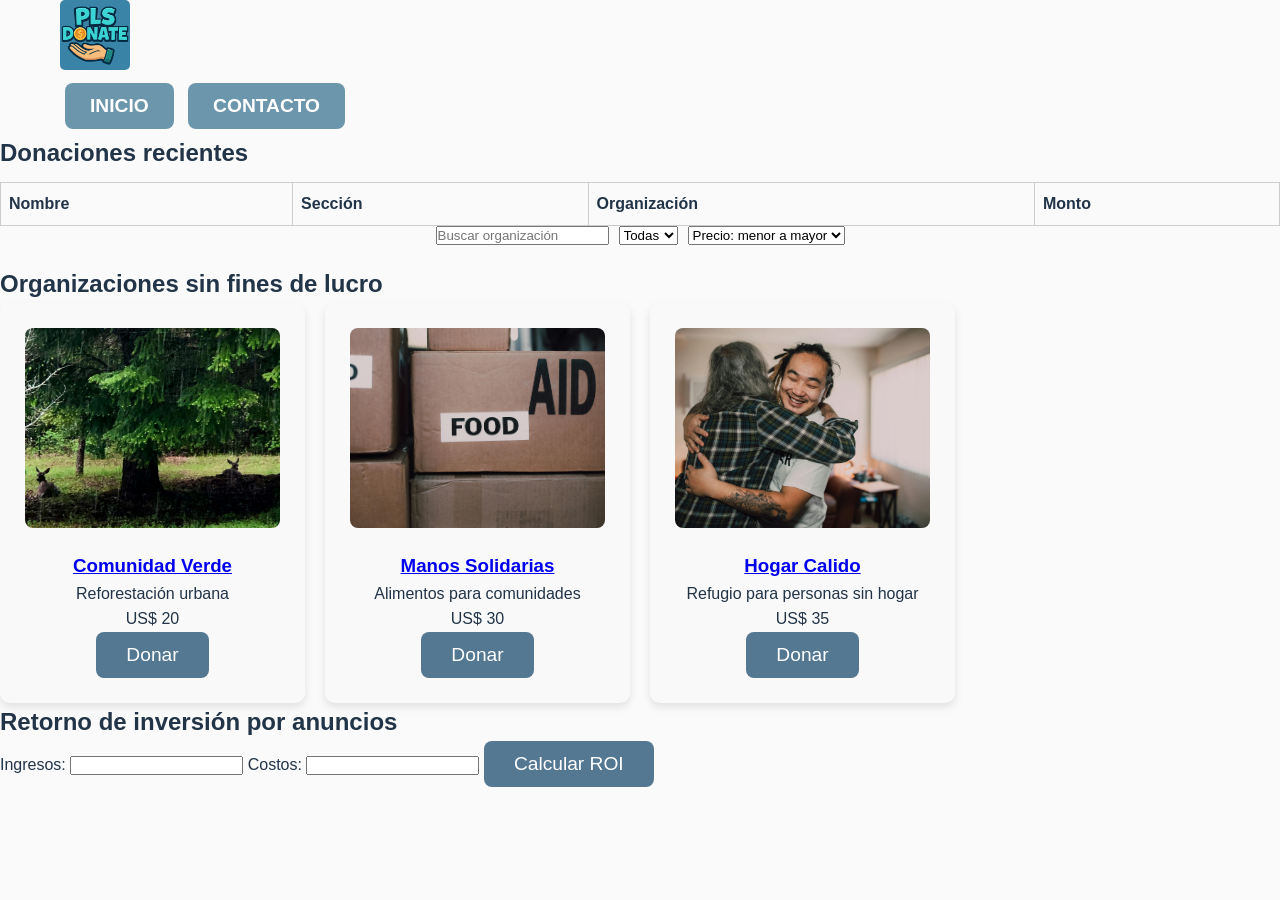
==== P2ProyectoG5/pages/catalog.html @ 53f2a3ce "Track donations with section info and show table first" ====
<!DOCTYPE html>
<html lang="es">
<head>
  <meta charset="UTF-8">
  <meta name="viewport" content="width=device-width, initial-scale=1.0">
  <title>Catálogo de Organizaciones</title>
  <link rel="stylesheet" href="../styles/style.css">
</head>
<body class="catalog fade-in">
  <header class="header">
    <div class="container">
      <img src="../images/logo.png" alt="Logo de Pls Donate" class="logo">
      <nav class="navigation">
        <div class="button-container">
          <button class="nav-button" onclick="location.href='../pages/home.html'">Inicio</button>
          <button class="nav-button" onclick="location.href='../pages/contact.html'">Contacto</button>
        </div>
      </nav>
    </div>
  </header>

  <main class="grid-container">
    <section class="content-section">
      <h2>Donaciones recientes</h2>
      <table id="donor-table">
        <thead>
          <tr><th>Nombre</th><th>Sección</th><th>Organización</th><th>Monto</th></tr>
        </thead>
        <tbody></tbody>
      </table>
    </section>

    <section class="controls">
      <input type="text" id="search" placeholder="Buscar organización" />
      <select id="category-filter"></select>
      <select id="sort">
        <option value="asc">Precio: menor a mayor</option>
        <option value="desc">Precio: mayor a menor</option>
      </select>
    </section>

    <section class="content-section">
      <h1>Organizaciones sin fines de lucro</h1>
      <div id="catalog" class="card-grid"></div>
      <p id="loading" class="info-box">Cargando...</p>
      <p id="error" class="info-box hidden">Error al cargar datos</p>
    </section>

    <section class="content-section">
      <h2>Retorno de inversión por anuncios</h2>
      <div class="info-box">
        <label for="revenue">Ingresos:</label>
        <input id="revenue" type="number">
        <label for="cost">Costos:</label>
        <input id="cost" type="number">
        <button class="cta-button" onclick="showROI()">Calcular ROI</button>
        <p id="roi-result"></p>
      </div>
    </section>
  </main>

  <script src="../scripts/donations.js"></script>
  <script>
    const catalogEl = document.getElementById('catalog');
    const loadingEl = document.getElementById('loading');
    const errorEl = document.getElementById('error');
    const searchEl = document.getElementById('search');
    const filterEl = document.getElementById('category-filter');
    const sortEl = document.getElementById('sort');

    let catalogData = [];

    async function loadCatalog() {
      try {
        const res = await fetch('./data.json');
        if (!res.ok) throw new Error('Network');
        catalogData = await res.json();
        renderFilters();
        renderCatalog();
      } catch (e) {
        errorEl.classList.remove('hidden');
      } finally {
        loadingEl.classList.add('hidden');
      }
    }

    function renderFilters() {
      const categories = Array.from(new Set(catalogData.map(i => i.categoria)));
      filterEl.innerHTML = '<option value="">Todas</option>' +
        categories.map(c => `<option value="${c}">${c}</option>`).join('');
    }

    function renderCatalog() {
      catalogEl.innerHTML = '';
      let items = [...catalogData];
      const search = searchEl.value.toLowerCase();
      const category = filterEl.value;
      if (search) items = items.filter(i => i.nombre.toLowerCase().includes(search));
      if (category) items = items.filter(i => i.categoria === category);
      items.sort((a,b) => sortEl.value === 'asc' ? a.precio - b.precio : b.precio - a.precio);
      items.forEach(i => {
        const card = document.createElement('div');
        card.className = 'card';
        card.innerHTML = `<img src="${i.imagen}" alt="${i.nombre}"><h3><a href="detail.html?id=${i.id}">${i.nombre}</a></h3><p>${i.descripcion}</p><p>US$ ${i.precio}</p>`;
        const btn = document.createElement('button');
        btn.className = 'cta-button';
        btn.textContent = 'Donar';
        btn.addEventListener('click', () => donate(i));
        card.appendChild(btn);
        catalogEl.appendChild(card);
      });
    }

    function donate(item) {
      const nombreIngresado = prompt('¿Cuál es tu nombre?');
      const monto = prompt('¿Cuánto deseas donar?');
      if (!monto) return;
      const entry = {
        nombre: nombreIngresado && nombreIngresado.trim() ? nombreIngresado.trim() : 'Anónima',
        seccion: item.categoria,
        organizacion: item.nombre,
        monto: parseFloat(monto)
      };
      addDonation(entry);
      renderDonations();
    }

    function showROI() {
      const revenue = parseFloat(document.getElementById('revenue').value);
      const cost = parseFloat(document.getElementById('cost').value);
      if (isNaN(revenue) || isNaN(cost) || cost === 0) {
        document.getElementById('roi-result').textContent = 'Ingresa valores válidos';
        return;
      }
      const roi = ((revenue - cost) / cost) * 100;
      document.getElementById('roi-result').textContent = `ROI: ${roi.toFixed(2)}%`;
    }

    searchEl.addEventListener('keyup', renderCatalog);
    filterEl.addEventListener('change', renderCatalog);
    sortEl.addEventListener('change', renderCatalog);

    loadCatalog();
    renderDonations();
  </script>
</body>
</html>
---- P2ProyectoG5/styles/style.css ----
/* ----------------------------
   Pls Donate – hoja de estilos completa (Clases CSS implementadas)
   ---------------------------- */

/* Reset básico */
* {
  margin: 0;
  padding: 0;
  box-sizing: border-box;
}

:root {
  --dark-blue: #213448;
  --mid-blue: #547792;
  --light-blue: #94B4C1;
  --light-cream: #ffffff;
  --text-color: #213448;
  --background: #fafafa;
  --gradient: linear-gradient(135deg, #94B4C1, #fafafa);
  --ease-snappy: cubic-bezier(.55, .06, .53, .95);
}

body {
  font-family: 'Roboto', 'Segoe UI', sans-serif;
  background-color: var(--background);
  color: var(--text-color);
  line-height: 1.6;
  min-height: 100vh;
}

.container {
  max-width: 1200px;
  margin: 0 auto;
  padding: 0 20px;
}

/* HOME */
.home .header {
  background: var(--gradient);
  color: var(--dark-blue);
  padding: 2rem 0;
  box-shadow: 0 4px 8px rgba(0, 0, 0, 0.1);
  display: flex;
  justify-content: space-between;
  align-items: center;
}
.home .header .container {
  display: flex;
  flex-direction: column;
  align-items: center;
  text-align: center;
}
.home .header .logo {
  max-width: 180px;
}
.home .header-title {
  font-size: 2.5rem;
  font-weight: bold;
  margin-bottom: 1rem;
  text-align: center;
}
.home .logo {
  max-width: 150px;
  height: auto;
  margin-bottom: 1rem;
}
.home .navigation {
  width: 100%;
}
.home .button-container {
  display: flex;
  justify-content: center;
  gap: 10px;
}
.nav-button {
  background-color: #6b96ab;
  padding: 12px 25px;
  margin: 5px;
  border: none;
  border-radius: 8px;
  font-size: 1.2rem;
  cursor: pointer;
  font-family: 'Roboto', 'Segoe UI', sans-serif;
  transition: background-color 0.3s var(--ease-snappy), transform 0.2s var(--ease-snappy);
  color: white;
  text-transform: uppercase;
  font-weight: bold;
}
.nav-button:hover {
  background-color: #5d7b84;
  transform: translateY(-2px);
}
.home .grid-container {
  display: grid;
  grid-template-columns: 1fr;
  gap: 20px;
  padding: 2rem;
}
.home .content-section {
  display: grid;
  grid-template-columns: 1fr 1fr;
  align-items: center;
  gap: 20px;
  padding: 2rem 0;
}
.home .info-box {
  flex: 1 1 45%;
  min-width: 260px;
  padding: 20px;
  background: var(--light-cream);
  border-radius: 10px;
  box-shadow: 0 4px 8px rgba(0, 0, 0, 0.1);
}
.home .content-image {
  flex: 1 1 45%;
  min-width: 260px;
  max-width: 500px;
}
.home .same-height {
  min-height: 200px;
}
.home .content-image img {
  width: 100%;
  height: auto;
  max-height: 300px;
  border-radius: 10px;
  object-fit: cover;
}

.home .mini-cta-section {
  display: flex;
  flex-wrap: wrap;
  justify-content: center;
  gap: 20px;
  margin: 2rem 0;
}

.home .mini-cta {
  background: var(--light-cream);
  color: var(--text-color);
  text-align: center;
  padding: 1.5rem;
  border-radius: 10px;
  box-shadow: 0 4px 8px rgba(0, 0, 0, 0.1);
  max-width: 280px;
  flex: 1 1 260px;
}

.home .mini-cta h3 {
  font-size: 1.4rem;
  margin-bottom: 0.5rem;
}

.home .mini-cta p {
  font-size: 0.9rem;
  margin-bottom: 1rem;
}

.cta-button {
  background: var(--mid-blue);
  color: #fff;
  padding: 12px 30px;
  border: none;
  border-radius: 8px;
  font-size: 1.2rem;
  cursor: pointer;
  transition: background-color 0.3s var(--ease-snappy), transform 0.2s var(--ease-snappy);
}

.cta-button:hover {
  background: #365b7a;
  transform: translateY(-2px);
}

.home .content-section {
  background-color: var(--light-cream);
  padding: 4rem 20px;
  width: 100%;
  box-sizing: border-box;
  margin-top: 20px;
}

.home .footer {
  background-color: var(--dark-blue);
  color: white;
  padding: 20px 0;
  margin-top: 20px;
}
.home .footer .container {
  text-align: center;
}
.home .footer a {
  color: var(--light-blue);
  text-decoration: none;
  margin: 0 10px;
}
.home .footer a:hover {
  text-decoration: underline;
}
/* PÁGINAS DE CAUSAS */
.cause-social .grid-container,
.protection-animal .grid-container,
.cause-health .grid-container,
.apply .grid-container {
  display: grid;
  grid-template-areas:
    "a a"
    "b1 b1"
    "c1 c1"
    "c2 c2"
    "c3 c3";
  gap: 15px;
  padding: 20px;
  max-width: 1200px;
  margin: 0 auto;
}
.area-a {
  grid-area: a;
  background: var(--gradient);
  color: var(--dark-blue);
  display: flex;
  align-items: center;
  justify-content: space-between;
  padding: 1rem 2rem;
  border-radius: 10px;
  box-shadow: 0 3px 5px rgba(0, 0, 0, 0.1);
}
.logo {
  height: 70px;
  border-radius: 5px;
}
.area-b1 h1 {
  font-size: 2.5rem;
  margin: 20px 0;
  color: var(--dark-blue);
}
.card {
  background: #f9f9f9;
  padding: 25px;
  border-radius: 10px;
  box-shadow: 0 4px 8px rgba(0, 0, 0, 0.1);
  text-align: center;
  max-width: 600px;
  margin: 0 auto;
}
.support-options {
  display: grid;
  grid-template-columns: repeat(auto-fit, minmax(250px, 1fr));
  gap: 20px;
  padding: 20px;
}
.support-item {
  background: #ffffff;
  border: 1px solid #e0e0e0;
  border-radius: 8px;
  padding: 20px;
  text-align: center;
  transition: transform 0.2s ease, box-shadow 0.2s ease;
}
.support-item:hover {
  transform: translateY(-5px);
  box-shadow: 0 6px 12px rgba(0, 0, 0, 0.15);
}
.donation-form {
  background: var(--gradient);
  border-radius: 15px;
  padding: 30px;
  max-width: 600px;
  margin: 0 auto;
  box-shadow: 0 6px 12px rgba(0, 0, 0, 0.1);
}

/* Catalog and donor table */
.controls {
  display: flex;
  gap: 10px;
  justify-content: center;
  margin-bottom: 20px;
}

.card-grid {
  display: grid;
  grid-template-columns: repeat(auto-fill, minmax(250px, 1fr));
  gap: 20px;
}

.catalog .card {
  max-width: none;
  margin: 0;
}

.catalog .card img {
  width: 100%;
  height: 200px;
  object-fit: cover;
  border-radius: 8px;
  margin-bottom: 15px;
}

#donor-table {
  width: 100%;
  border-collapse: collapse;
  margin-top: 10px;
}

#donor-table th,
#donor-table td {
  border: 1px solid #ccc;
  padding: 8px;
  text-align: left;
}

.hidden {
  display: none;
}

.error {
  color: #e74c3c;
  font-size: 0.9rem;
}
.form-group {
  margin-bottom: 25px;
  position: relative;
}
.form-group label {
  position: absolute;
  top: -10px;
  left: 10px;
  background: var(--light-cream);
  padding: 0 5px;
  font-size: 14px;
  color: #2c3e50;
  transition: all 0.3s ease;
}
.form-group input,
.form-group select,
.form-group textarea {
  width: 100%;
  padding: 12px;
  border: 2px solid #94B4C1;
  border-radius: 8px;
  font-size: 16px;
  background: #ffffff;
  transition: border-color 0.3s ease;
}
.form-group input:focus,
.form-group select:focus,
.form-group textarea:focus {
  border-color: #213448;
  outline: none;
}
.form-group textarea {
  height: 120px;
  resize: vertical;
}
.submit-btn {
  background: linear-gradient(90deg, #213448, #547792);
  color: #ffffff;
  padding: 12px 25px;
  border: none;
  border-radius: 8px;
  font-size: 16px;
  cursor: pointer;
  transition: transform 0.3s var(--ease-snappy), box-shadow 0.3s var(--ease-snappy);
  width: 100%;
}
.submit-btn:hover {
  transform: translateY(-2px);
  box-shadow: 0 4px 8px rgba(0, 0, 0, 0.2);
}

/* Animations */
.fade-in {
  animation: fadeIn 1s ease-in-out;
}

.slide-in-left {
  animation: slideInLeft 0.8s ease-out both;
}

.slide-in-right {
  animation: slideInRight 0.8s ease-out both;
}

.zoom-in {
  animation: zoomIn 0.8s ease-out both;
}

/* Loader */
.loader-page {
  display: flex;
  justify-content: center;
  align-items: center;
  height: 100vh;
  background: var(--background);
}

.loader-container {
  position: relative;
  width: 200px;
  height: 100px;
}

.loader-path {
  position: absolute;
  inset: 0;
  border: 2px dashed var(--light-blue);
  offset-path: path('M10,80 C40,10 65,10 95,80 S150,150 180,80');
}

.path-loader {
  width: 20px;
  height: 20px;
  background: var(--mid-blue);
  border-radius: 50%;
  offset-path: path('M10,80 C40,10 65,10 95,80 S150,150 180,80');
  animation: loader-move 3s var(--ease-snappy) infinite;
}

@keyframes fadeIn {
  from { opacity: 0; }
  to { opacity: 1; }
}

@keyframes slideInLeft {
  from { transform: translateX(-20px); opacity: 0; }
  to { transform: translateX(0); opacity: 1; }
}

@keyframes slideInRight {
  from { transform: translateX(20px); opacity: 0; }
  to { transform: translateX(0); opacity: 1; }
}

@keyframes zoomIn {
  from { transform: scale(0.8); opacity: 0; }
  to { transform: scale(1); opacity: 1; }
}

@keyframes loader-move {
  to { offset-distance: 100%; }
}

/* Media Queries */
@media (max-width: 768px) {
  .home .grid-container {
    grid-template-columns: 1fr;
  }
  .home .content-section {
    grid-template-columns: 1fr;
  }
}

@media (max-width: 480px) {
  .header-title {
    font-size: 1.8rem;
  }
  .nav-button {
    font-size: 1rem;
    padding: 10px 20px;
  }
}

@media (min-width: 1024px) {
  .home .grid-container {
    grid-template-columns: 1fr 1fr;
  }
  .home .content-section {
    grid-template-columns: 1fr 1fr;
  }
}
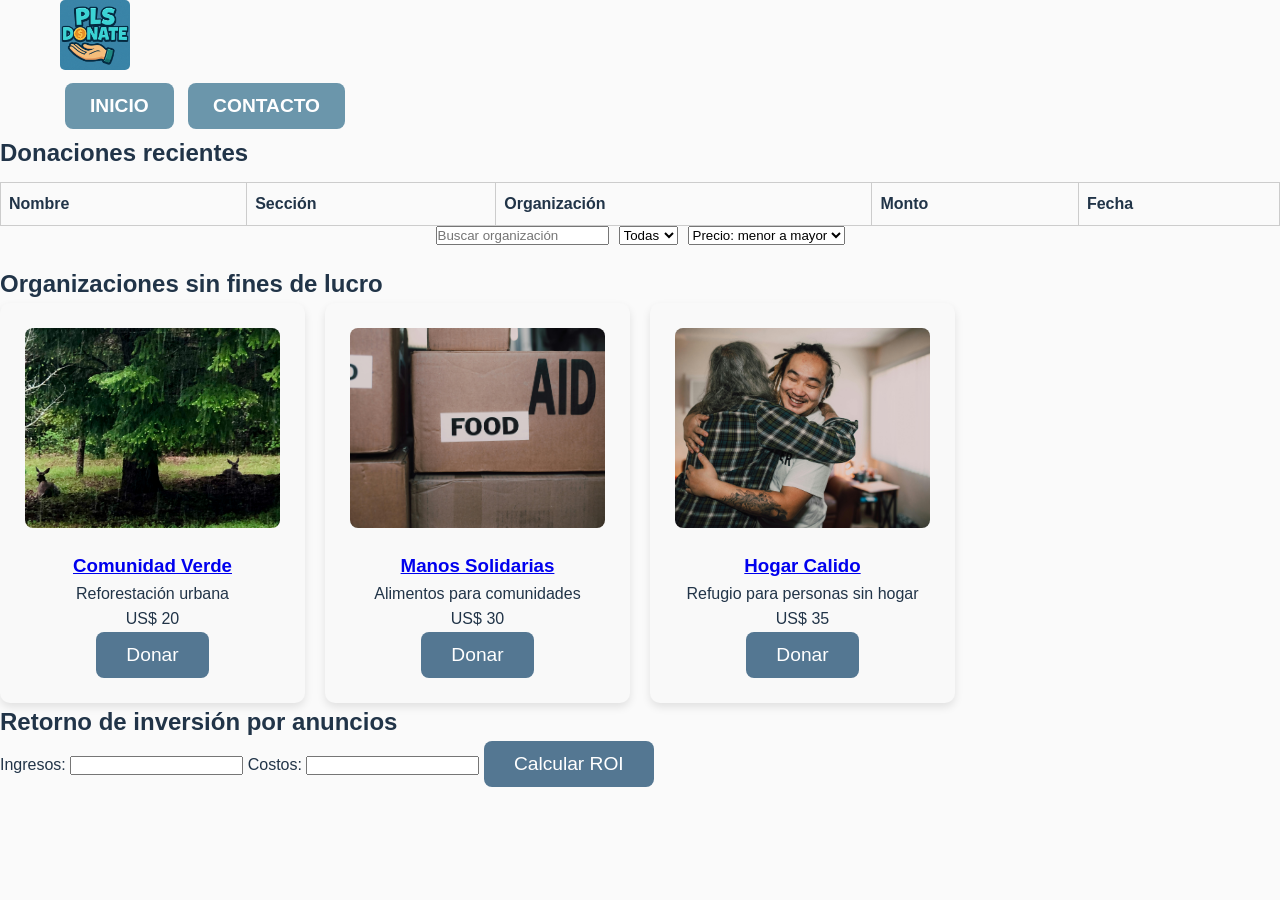
==== commit fc5ffdce: "Add fallback text and date to donations table" ====
--- a/P2ProyectoG5/pages/catalog.html
+++ b/P2ProyectoG5/pages/catalog.html
@@ -24,7 +24,7 @@
       <h2>Donaciones recientes</h2>
       <table id="donor-table">
         <thead>
-          <tr><th>Nombre</th><th>Sección</th><th>Organización</th><th>Monto</th></tr>
+          <tr><th>Nombre</th><th>Sección</th><th>Organización</th><th>Monto</th><th>Fecha</th></tr>
         </thead>
         <tbody></tbody>
       </table>
@@ -119,7 +119,8 @@
         nombre: nombreIngresado && nombreIngresado.trim() ? nombreIngresado.trim() : 'Anónima',
         seccion: item.categoria,
         organizacion: item.nombre,
-        monto: parseFloat(monto)
+        monto: parseFloat(monto),
+        fecha: new Date().toISOString().split('T')[0]
       };
       addDonation(entry);
       renderDonations();
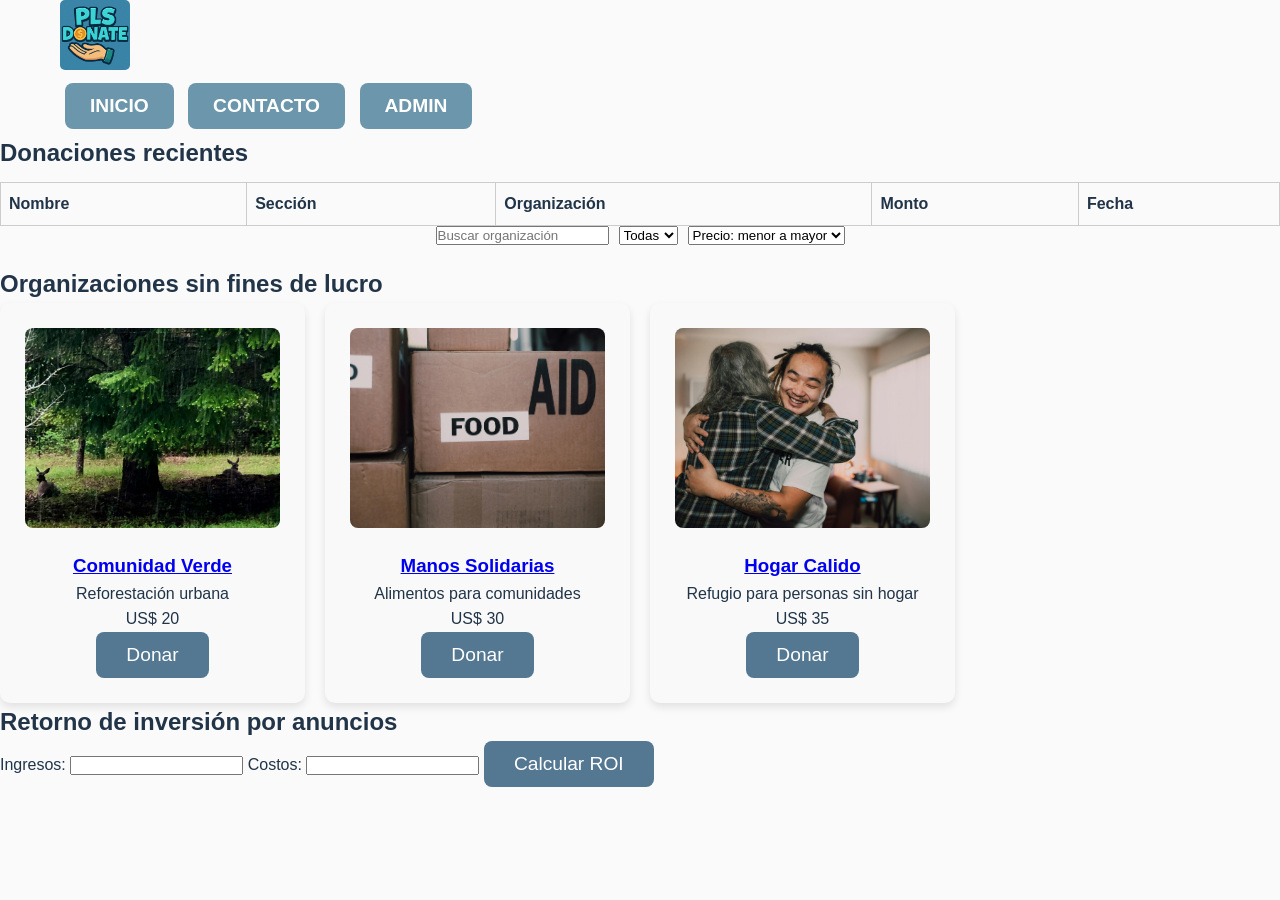
==== commit 69ee8f6e: "Add admin interface to manage catalog items" ====
--- a/P2ProyectoG5/pages/catalog.html
+++ b/P2ProyectoG5/pages/catalog.html
@@ -14,6 +14,7 @@
         <div class="button-container">
           <button class="nav-button" onclick="location.href='../pages/home.html'">Inicio</button>
           <button class="nav-button" onclick="location.href='../pages/contact.html'">Contacto</button>
+          <button class="nav-button" onclick="location.href='../pages/admin.html'">Admin</button>
         </div>
       </nav>
     </div>
@@ -50,9 +51,9 @@
       <h2>Retorno de inversión por anuncios</h2>
       <div class="info-box">
         <label for="revenue">Ingresos:</label>
-        <input id="revenue" type="number">
+        <input id="revenue" type="number" min="0">
         <label for="cost">Costos:</label>
-        <input id="cost" type="number">
+        <input id="cost" type="number" min="0">
         <button class="cta-button" onclick="showROI()">Calcular ROI</button>
         <p id="roi-result"></p>
       </div>
@@ -60,6 +61,7 @@
   </main>
 
   <script src="../scripts/donations.js"></script>
+  <script src="../scripts/catalogManager.js"></script>
   <script>
     const catalogEl = document.getElementById('catalog');
     const loadingEl = document.getElementById('loading');
@@ -74,7 +76,8 @@
       try {
         const res = await fetch('./data.json');
         if (!res.ok) throw new Error('Network');
-        catalogData = await res.json();
+        const base = await res.json();
+        catalogData = catalogManager.getMergedCatalog(base);
         renderFilters();
         renderCatalog();
       } catch (e) {
@@ -113,13 +116,18 @@
 
     function donate(item) {
       const nombreIngresado = prompt('¿Cuál es tu nombre?');
-      const monto = prompt('¿Cuánto deseas donar?');
-      if (!monto) return;
+      const montoIngresado = prompt('¿Cuánto deseas donar?');
+      if (montoIngresado === null) return;
+      const monto = parseFloat(montoIngresado);
+      if (isNaN(monto) || monto <= 0) {
+        alert('Ingresa un monto válido');
+        return;
+      }
       const entry = {
         nombre: nombreIngresado && nombreIngresado.trim() ? nombreIngresado.trim() : 'Anónima',
         seccion: item.categoria,
         organizacion: item.nombre,
-        monto: parseFloat(monto),
+        monto,
         fecha: new Date().toISOString().split('T')[0]
       };
       addDonation(entry);
@@ -129,7 +137,7 @@
     function showROI() {
       const revenue = parseFloat(document.getElementById('revenue').value);
       const cost = parseFloat(document.getElementById('cost').value);
-      if (isNaN(revenue) || isNaN(cost) || cost === 0) {
+      if (isNaN(revenue) || isNaN(cost) || cost <= 0 || revenue < 0) {
         document.getElementById('roi-result').textContent = 'Ingresa valores válidos';
         return;
       }
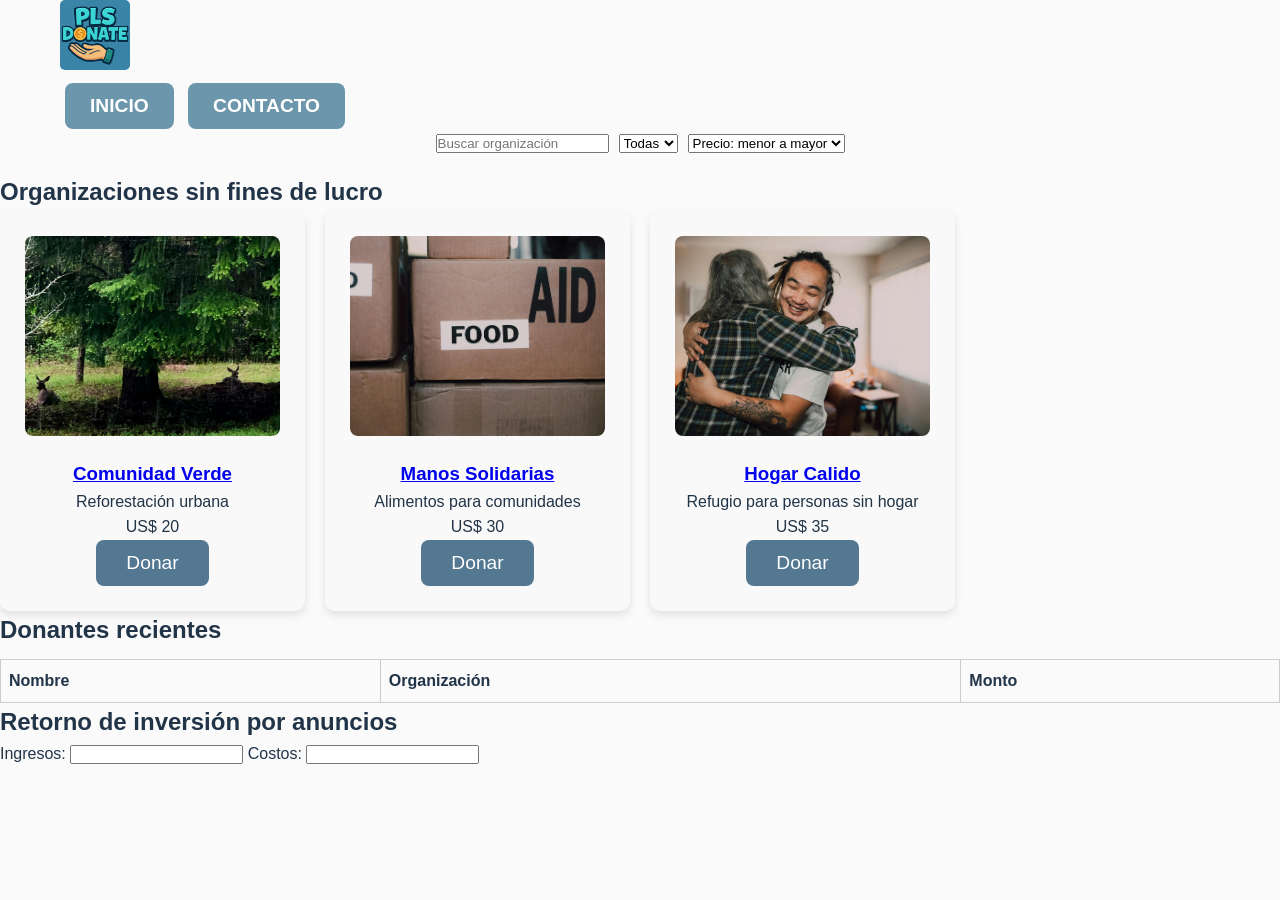
==== commit bdf7a1b9: "feat: calculate ROI automatically" ====
--- a/P2ProyectoG5/pages/catalog.html
+++ b/P2ProyectoG5/pages/catalog.html
@@ -14,23 +14,12 @@
         <div class="button-container">
           <button class="nav-button" onclick="location.href='../pages/home.html'">Inicio</button>
           <button class="nav-button" onclick="location.href='../pages/contact.html'">Contacto</button>
-          <button class="nav-button" onclick="location.href='../pages/admin.html'">Admin</button>
         </div>
       </nav>
     </div>
   </header>
 
   <main class="grid-container">
-    <section class="content-section">
-      <h2>Donaciones recientes</h2>
-      <table id="donor-table">
-        <thead>
-          <tr><th>Nombre</th><th>Sección</th><th>Organización</th><th>Monto</th><th>Fecha</th></tr>
-        </thead>
-        <tbody></tbody>
-      </table>
-    </section>
-
     <section class="controls">
       <input type="text" id="search" placeholder="Buscar organización" />
       <select id="category-filter"></select>
@@ -48,20 +37,27 @@
     </section>
 
     <section class="content-section">
+      <h2>Donantes recientes</h2>
+      <table id="donor-table">
+        <thead>
+          <tr><th>Nombre</th><th>Organización</th><th>Monto</th></tr>
+        </thead>
+        <tbody></tbody>
+      </table>
+    </section>
+
+    <section class="content-section">
       <h2>Retorno de inversión por anuncios</h2>
       <div class="info-box">
         <label for="revenue">Ingresos:</label>
-        <input id="revenue" type="number" min="0">
+        <input id="revenue" type="number">
         <label for="cost">Costos:</label>
-        <input id="cost" type="number" min="0">
-        <button class="cta-button" onclick="showROI()">Calcular ROI</button>
+        <input id="cost" type="number">
         <p id="roi-result"></p>
       </div>
     </section>
   </main>
 
-  <script src="../scripts/donations.js"></script>
-  <script src="../scripts/catalogManager.js"></script>
   <script>
     const catalogEl = document.getElementById('catalog');
     const loadingEl = document.getElementById('loading');
@@ -69,6 +65,9 @@
     const searchEl = document.getElementById('search');
     const filterEl = document.getElementById('category-filter');
     const sortEl = document.getElementById('sort');
+    const donorTableBody = document.querySelector('#donor-table tbody');
+    const revenueEl = document.getElementById('revenue');
+    const costEl = document.getElementById('cost');
 
     let catalogData = [];
 
@@ -76,8 +75,7 @@
       try {
         const res = await fetch('./data.json');
         if (!res.ok) throw new Error('Network');
-        const base = await res.json();
-        catalogData = catalogManager.getMergedCatalog(base);
+        catalogData = await res.json();
         renderFilters();
         renderCatalog();
       } catch (e) {
@@ -115,29 +113,31 @@
     }
 
     function donate(item) {
-      const nombreIngresado = prompt('¿Cuál es tu nombre?');
-      const montoIngresado = prompt('¿Cuánto deseas donar?');
-      if (montoIngresado === null) return;
-      const monto = parseFloat(montoIngresado);
-      if (isNaN(monto) || monto <= 0) {
-        alert('Ingresa un monto válido');
-        return;
-      }
-      const entry = {
-        nombre: nombreIngresado && nombreIngresado.trim() ? nombreIngresado.trim() : 'Anónima',
-        seccion: item.categoria,
-        organizacion: item.nombre,
-        monto,
-        fecha: new Date().toISOString().split('T')[0]
-      };
-      addDonation(entry);
-      renderDonations();
+      const nombre = prompt('¿Cuál es tu nombre?');
+      const monto = prompt('¿Cuánto deseas donar?');
+      if (!nombre || !monto) return;
+      const entry = { nombre, organizacion: item.nombre, monto: parseFloat(monto) };
+      const donors = JSON.parse(localStorage.getItem('donors') || '[]');
+      donors.push(entry);
+      localStorage.setItem('donors', JSON.stringify(donors));
+      renderDonors();
+    }
+
+    function renderDonors() {
+      donorTableBody.innerHTML = '';
+      const donors = JSON.parse(localStorage.getItem('donors') || '[]');
+      donors.forEach(d => {
+        const tr = document.createElement('tr');
+        tr.innerHTML = `<td>${d.nombre}</td><td>${d.organizacion}</td><td>$${d.monto.toFixed(2)}</td>`;
+        donorTableBody.appendChild(tr);
+      });
+      console.log('Donantes JSON:', JSON.stringify(donors));
     }
 
     function showROI() {
       const revenue = parseFloat(document.getElementById('revenue').value);
       const cost = parseFloat(document.getElementById('cost').value);
-      if (isNaN(revenue) || isNaN(cost) || cost <= 0 || revenue < 0) {
+      if (isNaN(revenue) || isNaN(cost) || cost === 0) {
         document.getElementById('roi-result').textContent = 'Ingresa valores válidos';
         return;
       }
@@ -148,9 +148,11 @@
     searchEl.addEventListener('keyup', renderCatalog);
     filterEl.addEventListener('change', renderCatalog);
     sortEl.addEventListener('change', renderCatalog);
+    revenueEl.addEventListener('input', showROI);
+    costEl.addEventListener('input', showROI);
 
     loadCatalog();
-    renderDonations();
+    renderDonors();
   </script>
 </body>
 </html>
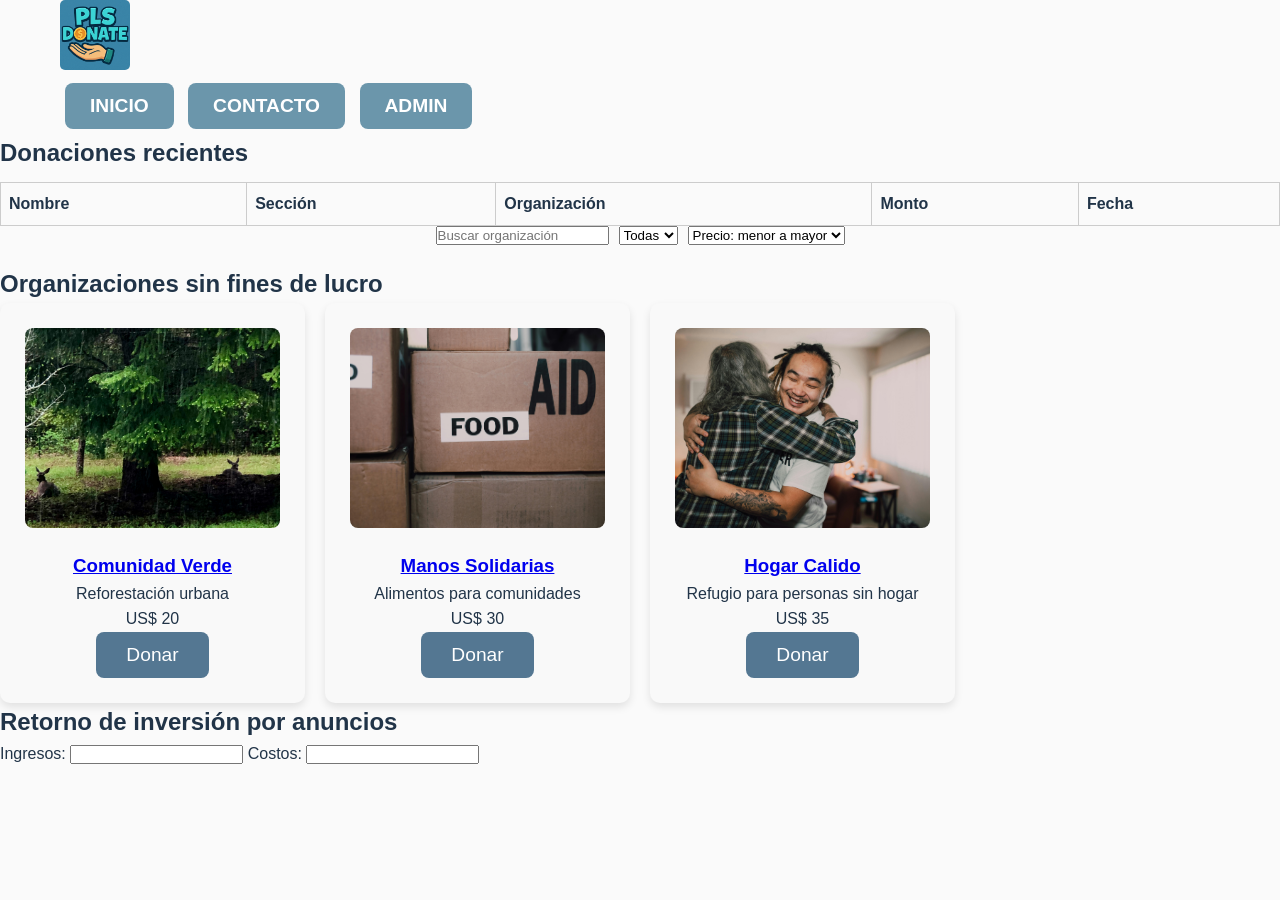
==== commit eac54c6b: "feat: calculo automatico de ROI" ====
--- a/P2ProyectoG5/pages/catalog.html
+++ b/P2ProyectoG5/pages/catalog.html
@@ -14,12 +14,23 @@
         <div class="button-container">
           <button class="nav-button" onclick="location.href='../pages/home.html'">Inicio</button>
           <button class="nav-button" onclick="location.href='../pages/contact.html'">Contacto</button>
+          <button class="nav-button" onclick="location.href='../pages/admin.html'">Admin</button>
         </div>
       </nav>
     </div>
   </header>
 
   <main class="grid-container">
+    <section class="content-section">
+      <h2>Donaciones recientes</h2>
+      <table id="donor-table">
+        <thead>
+          <tr><th>Nombre</th><th>Sección</th><th>Organización</th><th>Monto</th><th>Fecha</th></tr>
+        </thead>
+        <tbody></tbody>
+      </table>
+    </section>
+
     <section class="controls">
       <input type="text" id="search" placeholder="Buscar organización" />
       <select id="category-filter"></select>
@@ -37,27 +48,19 @@
     </section>
 
     <section class="content-section">
-      <h2>Donantes recientes</h2>
-      <table id="donor-table">
-        <thead>
-          <tr><th>Nombre</th><th>Organización</th><th>Monto</th></tr>
-        </thead>
-        <tbody></tbody>
-      </table>
-    </section>
-
-    <section class="content-section">
       <h2>Retorno de inversión por anuncios</h2>
       <div class="info-box">
         <label for="revenue">Ingresos:</label>
-        <input id="revenue" type="number">
+        <input id="revenue" type="number" min="0">
         <label for="cost">Costos:</label>
-        <input id="cost" type="number">
+        <input id="cost" type="number" min="0">
         <p id="roi-result"></p>
       </div>
     </section>
   </main>
 
+  <script src="../scripts/donations.js"></script>
+  <script src="../scripts/catalogManager.js"></script>
   <script>
     const catalogEl = document.getElementById('catalog');
     const loadingEl = document.getElementById('loading');
@@ -65,7 +68,6 @@
     const searchEl = document.getElementById('search');
     const filterEl = document.getElementById('category-filter');
     const sortEl = document.getElementById('sort');
-    const donorTableBody = document.querySelector('#donor-table tbody');
     const revenueEl = document.getElementById('revenue');
     const costEl = document.getElementById('cost');
 
@@ -75,7 +77,8 @@
       try {
         const res = await fetch('./data.json');
         if (!res.ok) throw new Error('Network');
-        catalogData = await res.json();
+        const base = await res.json();
+        catalogData = catalogManager.getMergedCatalog(base);
         renderFilters();
         renderCatalog();
       } catch (e) {
@@ -113,46 +116,49 @@
     }
 
     function donate(item) {
-      const nombre = prompt('¿Cuál es tu nombre?');
-      const monto = prompt('¿Cuánto deseas donar?');
-      if (!nombre || !monto) return;
-      const entry = { nombre, organizacion: item.nombre, monto: parseFloat(monto) };
-      const donors = JSON.parse(localStorage.getItem('donors') || '[]');
-      donors.push(entry);
-      localStorage.setItem('donors', JSON.stringify(donors));
-      renderDonors();
-    }
-
-    function renderDonors() {
-      donorTableBody.innerHTML = '';
-      const donors = JSON.parse(localStorage.getItem('donors') || '[]');
-      donors.forEach(d => {
-        const tr = document.createElement('tr');
-        tr.innerHTML = `<td>${d.nombre}</td><td>${d.organizacion}</td><td>$${d.monto.toFixed(2)}</td>`;
-        donorTableBody.appendChild(tr);
-      });
-      console.log('Donantes JSON:', JSON.stringify(donors));
+      const nombreIngresado = prompt('¿Cuál es tu nombre?');
+      if (!confirm(`Se donarán US$ ${item.precio} a ${item.nombre}. ¿Deseas continuar?`)) {
+        return;
+      }
+      const entry = {
+        nombre: nombreIngresado && nombreIngresado.trim() ? nombreIngresado.trim() : 'Anónima',
+        seccion: item.categoria,
+        organizacion: item.nombre,
+        monto: item.precio,
+        fecha: new Date().toISOString().split('T')[0]
+      };
+      addDonation(entry);
+      renderDonations();
     }
 
     function showROI() {
-      const revenue = parseFloat(document.getElementById('revenue').value);
-      const cost = parseFloat(document.getElementById('cost').value);
-      if (isNaN(revenue) || isNaN(cost) || cost === 0) {
-        document.getElementById('roi-result').textContent = 'Ingresa valores válidos';
+      const revenue = parseFloat(revenueEl.value);
+      const cost = parseFloat(costEl.value);
+      const resultEl = document.getElementById('roi-result');
+      if (isNaN(revenue) || isNaN(cost)) {
+        resultEl.textContent = '';
+        resultEl.style.color = '';
+        return;
+      }
+      if (cost <= 0 || revenue < 0) {
+        resultEl.textContent = 'Ingresa valores válidos';
+        resultEl.style.color = '';
         return;
       }
       const roi = ((revenue - cost) / cost) * 100;
-      document.getElementById('roi-result').textContent = `ROI: ${roi.toFixed(2)}%`;
+      const label = roi >= 0 ? 'Ganancia' : 'Pérdida';
+      resultEl.textContent = `ROI: ${roi.toFixed(2)}% (${label})`;
+      resultEl.style.color = roi >= 0 ? 'green' : 'red';
     }
 
+    revenueEl.addEventListener('input', showROI);
+    costEl.addEventListener('input', showROI);
     searchEl.addEventListener('keyup', renderCatalog);
     filterEl.addEventListener('change', renderCatalog);
     sortEl.addEventListener('change', renderCatalog);
-    revenueEl.addEventListener('input', showROI);
-    costEl.addEventListener('input', showROI);
 
     loadCatalog();
-    renderDonors();
+    renderDonations();
   </script>
 </body>
 </html>
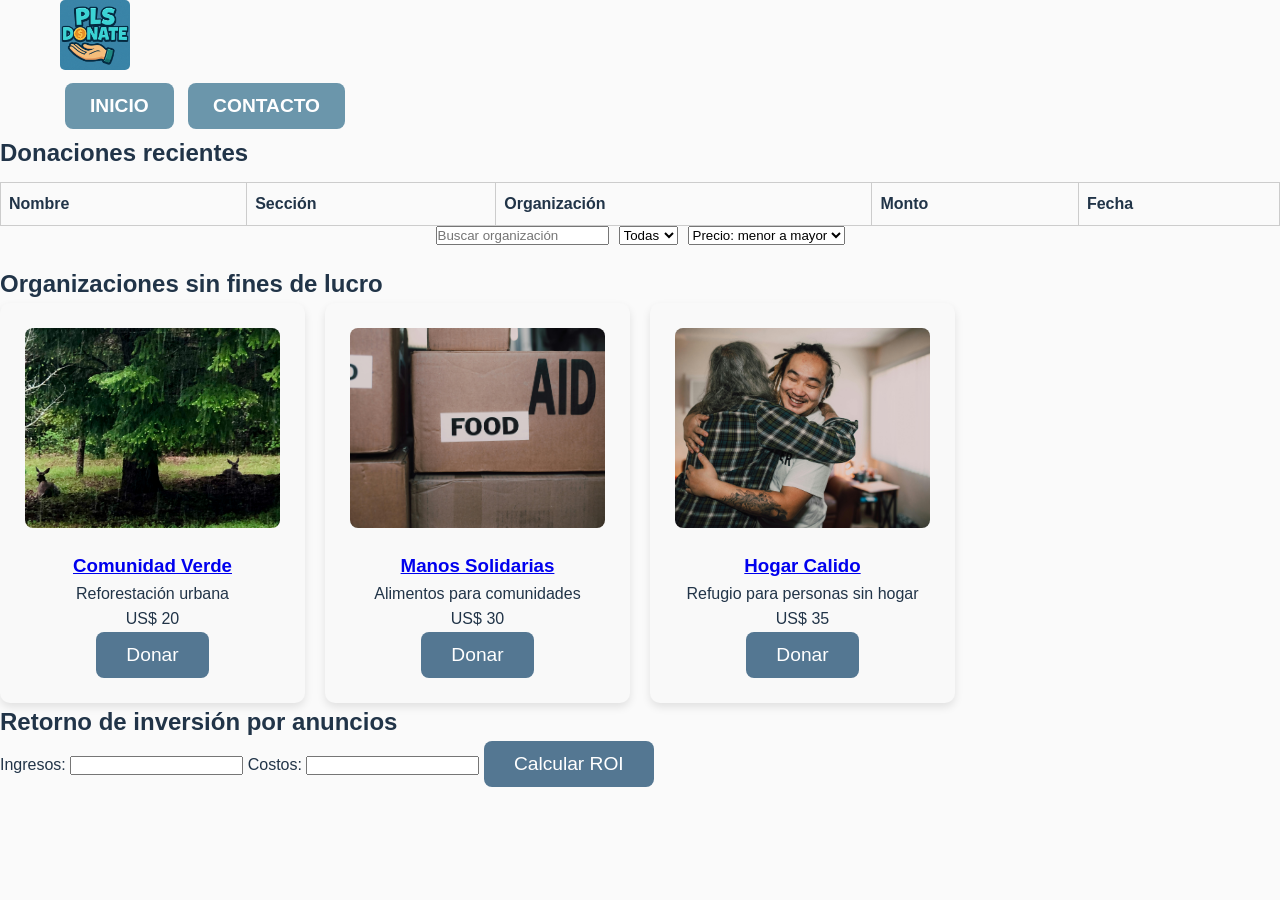
==== commit f04afb82: "Merge 74fcdb56a3b43726cd58b4de57c91e0d2d5097c3 into 91f043b213f2251451ebfb31530c48f7d5ea553c" ====
--- a/P2ProyectoG5/pages/catalog.html
+++ b/P2ProyectoG5/pages/catalog.html
@@ -14,7 +14,6 @@
         <div class="button-container">
           <button class="nav-button" onclick="location.href='../pages/home.html'">Inicio</button>
           <button class="nav-button" onclick="location.href='../pages/contact.html'">Contacto</button>
-          <button class="nav-button" onclick="location.href='../pages/admin.html'">Admin</button>
         </div>
       </nav>
     </div>
@@ -54,13 +53,13 @@
         <input id="revenue" type="number" min="0">
         <label for="cost">Costos:</label>
         <input id="cost" type="number" min="0">
+        <button class="cta-button" onclick="showROI()">Calcular ROI</button>
         <p id="roi-result"></p>
       </div>
     </section>
   </main>
 
   <script src="../scripts/donations.js"></script>
-  <script src="../scripts/catalogManager.js"></script>
   <script>
     const catalogEl = document.getElementById('catalog');
     const loadingEl = document.getElementById('loading');
@@ -68,8 +67,6 @@
     const searchEl = document.getElementById('search');
     const filterEl = document.getElementById('category-filter');
     const sortEl = document.getElementById('sort');
-    const revenueEl = document.getElementById('revenue');
-    const costEl = document.getElementById('cost');
 
     let catalogData = [];
 
@@ -77,8 +74,7 @@
       try {
         const res = await fetch('./data.json');
         if (!res.ok) throw new Error('Network');
-        const base = await res.json();
-        catalogData = catalogManager.getMergedCatalog(base);
+        catalogData = await res.json();
         renderFilters();
         renderCatalog();
       } catch (e) {
@@ -117,14 +113,18 @@
 
     function donate(item) {
       const nombreIngresado = prompt('¿Cuál es tu nombre?');
-      if (!confirm(`Se donarán US$ ${item.precio} a ${item.nombre}. ¿Deseas continuar?`)) {
+      const montoIngresado = prompt('¿Cuánto deseas donar?');
+      if (montoIngresado === null) return;
+      const monto = parseFloat(montoIngresado);
+      if (isNaN(monto) || monto <= 0) {
+        alert('Ingresa un monto válido');
         return;
       }
       const entry = {
         nombre: nombreIngresado && nombreIngresado.trim() ? nombreIngresado.trim() : 'Anónima',
         seccion: item.categoria,
         organizacion: item.nombre,
-        monto: item.precio,
+        monto,
         fecha: new Date().toISOString().split('T')[0]
       };
       addDonation(entry);
@@ -132,27 +132,16 @@
     }
 
     function showROI() {
-      const revenue = parseFloat(revenueEl.value);
-      const cost = parseFloat(costEl.value);
-      const resultEl = document.getElementById('roi-result');
-      if (isNaN(revenue) || isNaN(cost)) {
-        resultEl.textContent = '';
-        resultEl.style.color = '';
-        return;
-      }
-      if (cost <= 0 || revenue < 0) {
-        resultEl.textContent = 'Ingresa valores válidos';
-        resultEl.style.color = '';
+      const revenue = parseFloat(document.getElementById('revenue').value);
+      const cost = parseFloat(document.getElementById('cost').value);
+      if (isNaN(revenue) || isNaN(cost) || cost <= 0 || revenue < 0) {
+        document.getElementById('roi-result').textContent = 'Ingresa valores válidos';
         return;
       }
       const roi = ((revenue - cost) / cost) * 100;
-      const label = roi >= 0 ? 'Ganancia' : 'Pérdida';
-      resultEl.textContent = `ROI: ${roi.toFixed(2)}% (${label})`;
-      resultEl.style.color = roi >= 0 ? 'green' : 'red';
+      document.getElementById('roi-result').textContent = `ROI: ${roi.toFixed(2)}%`;
     }
 
-    revenueEl.addEventListener('input', showROI);
-    costEl.addEventListener('input', showROI);
     searchEl.addEventListener('keyup', renderCatalog);
     filterEl.addEventListener('change', renderCatalog);
     sortEl.addEventListener('change', renderCatalog);
